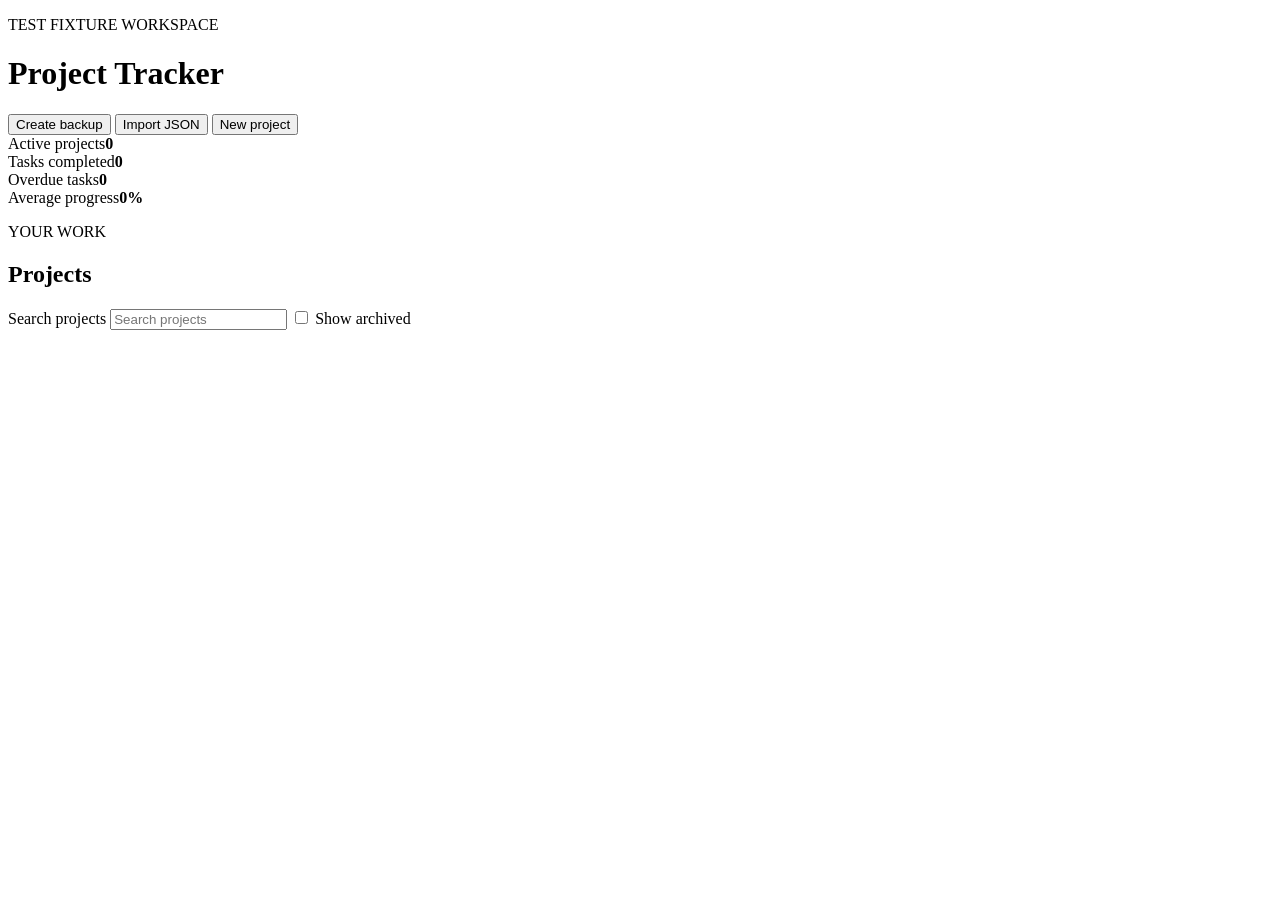
==== project_tracker/static/index.html @ 47c5f74f "Enhance TestFixture with actuator/sensor abstraction improvements and refined logging. Updated fixtu" ====
<!doctype html>
<html lang="en">
<head>
  <meta charset="utf-8">
  <meta name="viewport" content="width=device-width, initial-scale=1">
  <title>Cycle Test Project Tracker</title>
  <link rel="stylesheet" href="/styles.css">
</head>
<body>
  <header class="app-header">
    <div>
      <p class="eyebrow">TEST FIXTURE WORKSPACE</p>
      <h1>Project Tracker</h1>
    </div>
    <div class="header-actions">
      <button class="button secondary" id="backupButton" type="button">Create backup</button>
      <button class="button secondary" id="importButton" type="button">Import JSON</button>
      <button class="button primary" id="newProjectButton" type="button">New project</button>
      <input id="importFile" type="file" accept="application/json,.json" hidden>
    </div>
  </header>

  <main>
    <section id="dashboardView">
      <div class="summary-grid" aria-label="Project summary">
        <article class="summary-card"><span>Active projects</span><strong id="activeCount">0</strong></article>
        <article class="summary-card"><span>Tasks completed</span><strong id="completedTaskCount">0</strong></article>
        <article class="summary-card warning"><span>Overdue tasks</span><strong id="overdueCount">0</strong></article>
        <article class="summary-card"><span>Average progress</span><strong id="averageProgress">0%</strong></article>
      </div>

      <div class="section-heading">
        <div>
          <p class="eyebrow">YOUR WORK</p>
          <h2>Projects</h2>
        </div>
        <div class="filters">
          <label class="search-field">
            <span class="sr-only">Search projects</span>
            <input id="searchInput" type="search" placeholder="Search projects">
          </label>
          <label class="check-label">
            <input id="showArchived" type="checkbox">
            Show archived
          </label>
        </div>
      </div>

      <div id="projectGrid" class="project-grid"></div>
      <div id="emptyState" class="empty-state" hidden>
        <div class="empty-icon">+</div>
        <h3>No projects yet</h3>
        <p>Create your first project to start organizing fixture setup, testing, and results.</p>
        <button class="button primary" id="emptyNewButton" type="button">Create first project</button>
      </div>
    </section>

    <section id="editorView" hidden>
      <div class="editor-toolbar">
        <button class="text-button" id="backButton" type="button">← Back to projects</button>
        <div class="editor-actions">
          <span id="saveState" class="save-state">Not saved</span>
          <button class="button secondary" id="exportButton" type="button">Export JSON</button>
          <button class="button primary" id="saveButton" type="button">Save project</button>
          <button class="more-button" id="moreButton" type="button" aria-expanded="false" aria-label="More project actions">•••</button>
          <div class="action-menu" id="actionMenu" hidden>
            <button id="duplicateButton" type="button">Duplicate project</button>
            <button id="archiveButton" type="button">Archive project</button>
            <button id="deleteButton" class="danger-text" type="button">Delete project</button>
          </div>
        </div>
      </div>

      <div class="project-title-row">
        <div>
          <p class="eyebrow" id="editorProjectId">NEW PROJECT</p>
          <h2 id="editorTitle">Project intake</h2>
        </div>
        <div class="progress-ring" id="progressRing" aria-label="Project progress">
          <strong id="editorProgress">0%</strong>
          <span>complete</span>
        </div>
      </div>

      <nav class="tabs" aria-label="Project sections">
        <button class="tab active" data-tab="overview" type="button">Overview</button>
        <button class="tab" data-tab="tasks" type="button">Tasks <span id="taskTabCount" class="count-pill">0</span></button>
        <button class="tab" data-tab="timeline" type="button">Timeline</button>
      </nav>

      <form id="projectForm">
        <section class="tab-panel" id="overviewPanel">
          <div class="panel-card">
            <div class="panel-heading">
              <div><p class="eyebrow">INTAKE</p><h3>Project details</h3></div>
              <p>Fields marked * are required.</p>
            </div>
            <div class="form-grid">
              <label class="field span-2">Project name *
                <input name="name" required maxlength="200" placeholder="Example: Door latch endurance test">
              </label>
              <label class="field">Project ID
                <input name="id" maxlength="64" pattern="[a-z0-9][a-z0-9-]{0,63}" placeholder="Created from project name">
                <small>Lowercase letters, numbers, and hyphens</small>
              </label>
              <label class="field">Status
                <select name="status">
                  <option value="planning">Planning</option>
                  <option value="active">Active</option>
                  <option value="on_hold">On hold</option>
                  <option value="complete">Complete</option>
                  <option value="archived">Archived</option>
                </select>
              </label>
              <label class="field">Owner
                <input name="owner" maxlength="100" placeholder="Person responsible">
              </label>
              <label class="field">Fixture type
                <input name="fixtureType" maxlength="150" placeholder="Example: Torque fixture A">
              </label>
              <label class="field">Measurement type
                <select name="measurementType">
                  <option value="">Select one</option>
                  <option value="Force">Force</option>
                  <option value="Torque">Torque</option>
                  <option value="Force and torque">Force and torque</option>
                  <option value="Other">Other</option>
                </select>
              </label>
              <label class="field">Device under test
                <input name="deviceUnderTest" maxlength="250" placeholder="Part, assembly, revision, or serial number">
              </label>
              <label class="field">Request date
                <input name="requestDate" type="date">
              </label>
              <label class="field">Target completion date
                <input name="targetDate" type="date">
              </label>
              <label class="field">Target cycles
                <input name="cycleTarget" type="number" min="0" step="1" placeholder="0">
              </label>
              <label class="field span-2">Purpose / test objective
                <textarea name="purpose" rows="3" placeholder="What question should this test answer?"></textarea>
              </label>
            </div>
          </div>

          <div class="panel-card">
            <div class="panel-heading"><div><p class="eyebrow">DEFINITION</p><h3>Success and planning</h3></div></div>
            <div class="form-grid">
              <label class="field span-2">Acceptance criteria
                <textarea name="acceptanceCriteria" rows="4" placeholder="Define what makes the test pass or fail"></textarea>
              </label>
              <label class="field span-2">Risks, dependencies, or constraints
                <textarea name="risks" rows="3" placeholder="Parts, resources, safety concerns, or known blockers"></textarea>
              </label>
              <label class="field span-2">File links
                <textarea name="fileLinks" rows="2" placeholder="One drawing, procedure, data folder, or file path per line"></textarea>
              </label>
              <label class="field span-2">General notes
                <textarea name="notes" rows="4" placeholder="Additional context and decisions"></textarea>
              </label>
            </div>
          </div>
        </section>

        <section class="tab-panel" id="tasksPanel" hidden>
          <div class="task-summary" id="phaseSummary"></div>
          <div class="panel-card">
            <div class="panel-heading">
              <div><p class="eyebrow">CHECKLIST</p><h3>Project tasks</h3></div>
              <button class="button secondary" id="addTaskButton" type="button">Add task</button>
            </div>
            <div id="taskList" class="task-list"></div>
          </div>
        </section>

        <section class="tab-panel" id="timelinePanel" hidden>
          <div class="timeline-layout">
            <div class="panel-card">
              <div class="panel-heading"><div><p class="eyebrow">SCHEDULE</p><h3>Upcoming work</h3></div></div>
              <div id="upcomingList" class="upcoming-list"></div>
            </div>
            <div class="panel-card">
              <div class="panel-heading"><div><p class="eyebrow">ACTIVITY</p><h3>Project history</h3></div></div>
              <ol id="historyList" class="history-list"></ol>
            </div>
          </div>
        </section>
      </form>
    </section>
  </main>

  <template id="taskTemplate">
    <article class="task-row">
      <div class="task-order">
        <button type="button" data-action="up" aria-label="Move task up">↑</button>
        <button type="button" data-action="down" aria-label="Move task down">↓</button>
      </div>
      <label class="task-status-label">
        <span class="sr-only">Task status</span>
        <select data-field="status">
          <option value="pending">Pending</option>
          <option value="in_progress">In progress</option>
          <option value="blocked">Blocked</option>
          <option value="done">Done</option>
        </select>
      </label>
      <div class="task-fields">
        <input class="task-title" data-field="title" required maxlength="200" placeholder="Task title">
        <div class="task-meta">
          <input data-field="phase" maxlength="100" placeholder="Phase">
          <input data-field="owner" maxlength="100" placeholder="Owner">
          <input data-field="dueDate" type="date" aria-label="Due date">
        </div>
        <textarea data-field="notes" rows="2" placeholder="Notes"></textarea>
        <input class="blocked-reason" data-field="blockedReason" maxlength="1000" placeholder="Why is this blocked?" hidden>
      </div>
      <button class="remove-task" type="button" data-action="remove" aria-label="Remove task">×</button>
    </article>
  </template>

  <div id="toast" class="toast" role="status" aria-live="polite" hidden></div>
  <script src="/app.js"></script>
</body>
</html>
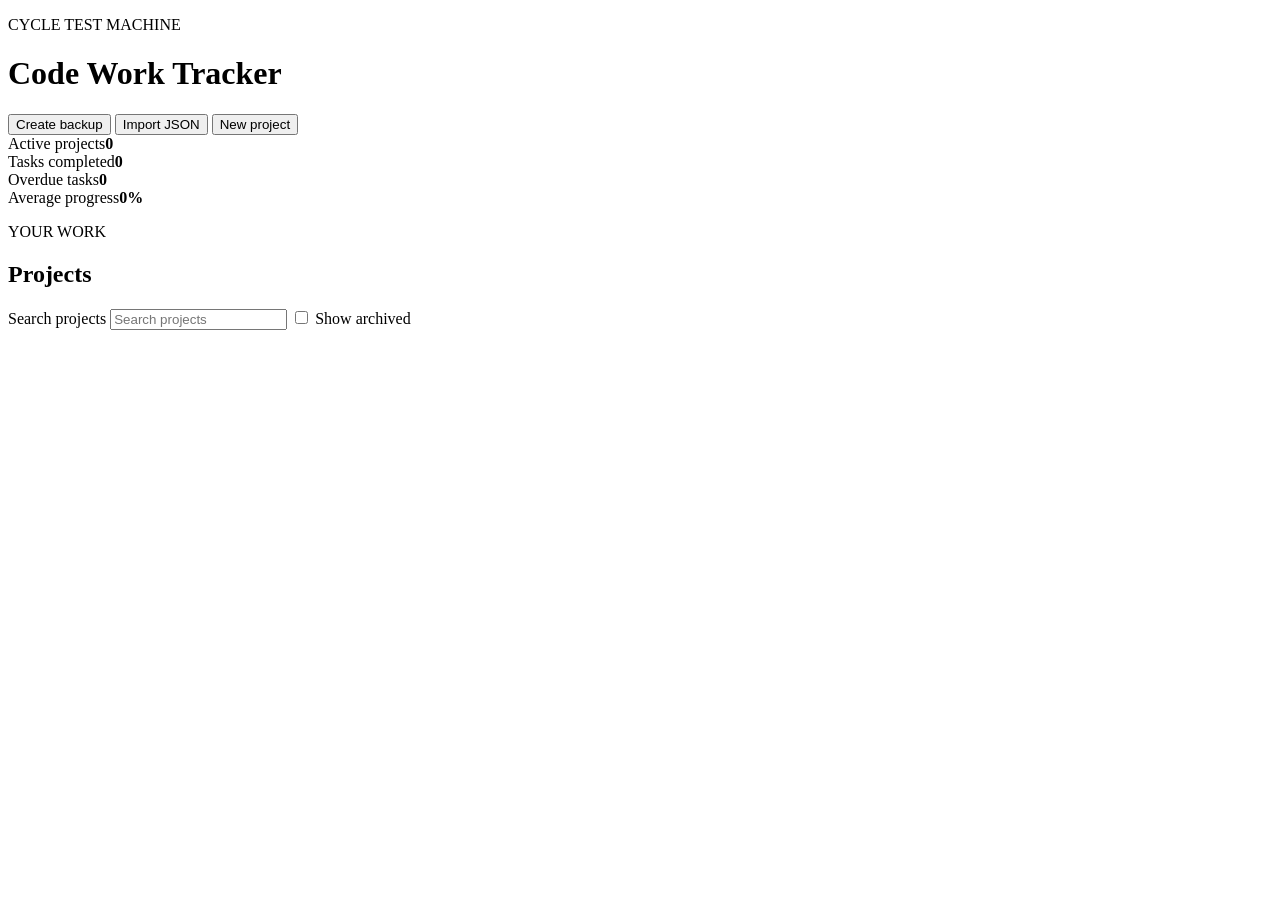
==== commit 7e197782: "Reframe project tracker for code-work intake and AI handoff. Replace test-run fields with problem/re" ====
--- a/project_tracker/static/index.html
+++ b/project_tracker/static/index.html
@@ -3,14 +3,14 @@
 <head>
   <meta charset="utf-8">
   <meta name="viewport" content="width=device-width, initial-scale=1">
-  <title>Cycle Test Project Tracker</title>
+  <title>Cycle Test Code Tracker</title>
   <link rel="stylesheet" href="/styles.css">
 </head>
 <body>
   <header class="app-header">
     <div>
-      <p class="eyebrow">TEST FIXTURE WORKSPACE</p>
-      <h1>Project Tracker</h1>
+      <p class="eyebrow">CYCLE TEST MACHINE</p>
+      <h1>Code Work Tracker</h1>
     </div>
     <div class="header-actions">
       <button class="button secondary" id="backupButton" type="button">Create backup</button>
@@ -50,7 +50,7 @@
       <div id="emptyState" class="empty-state" hidden>
         <div class="empty-icon">+</div>
         <h3>No projects yet</h3>
-        <p>Create your first project to start organizing fixture setup, testing, and results.</p>
+        <p>Capture the problem, requirements, and context for each code change so you can hand it to AI when you are ready.</p>
         <button class="button primary" id="emptyNewButton" type="button">Create first project</button>
       </div>
     </section>
@@ -60,6 +60,7 @@
         <button class="text-button" id="backButton" type="button">← Back to projects</button>
         <div class="editor-actions">
           <span id="saveState" class="save-state">Not saved</span>
+          <button class="button secondary" id="copyBriefButton" type="button">Copy AI brief</button>
           <button class="button secondary" id="exportButton" type="button">Export JSON</button>
           <button class="button primary" id="saveButton" type="button">Save project</button>
           <button class="more-button" id="moreButton" type="button" aria-expanded="false" aria-label="More project actions">•••</button>
@@ -97,7 +98,7 @@
             </div>
             <div class="form-grid">
               <label class="field span-2">Project name *
-                <input name="name" required maxlength="200" placeholder="Example: Door latch endurance test">
+                <input name="name" required maxlength="200" placeholder="Example: Persist current cycle count on ESP32">
               </label>
               <label class="field">Project ID
                 <input name="id" maxlength="64" pattern="[a-z0-9][a-z0-9-]{0,63}" placeholder="Created from project name">
@@ -115,50 +116,47 @@
               <label class="field">Owner
                 <input name="owner" maxlength="100" placeholder="Person responsible">
               </label>
-              <label class="field">Fixture type
-                <input name="fixtureType" maxlength="150" placeholder="Example: Torque fixture A">
-              </label>
-              <label class="field">Measurement type
-                <select name="measurementType">
-                  <option value="">Select one</option>
-                  <option value="Force">Force</option>
-                  <option value="Torque">Torque</option>
-                  <option value="Force and torque">Force and torque</option>
-                  <option value="Other">Other</option>
-                </select>
-              </label>
-              <label class="field">Device under test
-                <input name="deviceUnderTest" maxlength="250" placeholder="Part, assembly, revision, or serial number">
-              </label>
               <label class="field">Request date
                 <input name="requestDate" type="date">
               </label>
               <label class="field">Target completion date
                 <input name="targetDate" type="date">
               </label>
-              <label class="field">Target cycles
-                <input name="cycleTarget" type="number" min="0" step="1" placeholder="0">
-              </label>
-              <label class="field span-2">Purpose / test objective
-                <textarea name="purpose" rows="3" placeholder="What question should this test answer?"></textarea>
-              </label>
             </div>
           </div>
 
           <div class="panel-card">
-            <div class="panel-heading"><div><p class="eyebrow">DEFINITION</p><h3>Success and planning</h3></div></div>
+            <div class="panel-heading">
+              <div>
+                <p class="eyebrow">AI HANDOFF</p>
+                <h3>Problem and context</h3>
+              </div>
+              <p>Fill this in so you can paste a complete brief into Cursor or another AI later.</p>
+            </div>
             <div class="form-grid">
+              <label class="field span-2">Problem
+                <textarea name="problem" rows="4" placeholder="What is broken, missing, or unclear? What should change?"></textarea>
+              </label>
+              <label class="field span-2">Requirements
+                <textarea name="requirements" rows="4" placeholder="What must the finished change do? Include must-haves and nice-to-haves."></textarea>
+              </label>
+              <label class="field span-2">Context for AI
+                <textarea name="context" rows="5" placeholder="Background, current behavior, related decisions, edge cases, or anything else an AI should know before coding."></textarea>
+              </label>
+              <label class="field span-2">Relevant files / paths
+                <textarea name="relevantFiles" rows="3" placeholder="One path or file per line, e.g. TestFixtureV5.5/TestFixtureV7.ino"></textarea>
+              </label>
               <label class="field span-2">Acceptance criteria
-                <textarea name="acceptanceCriteria" rows="4" placeholder="Define what makes the test pass or fail"></textarea>
-              </label>
-              <label class="field span-2">Risks, dependencies, or constraints
-                <textarea name="risks" rows="3" placeholder="Parts, resources, safety concerns, or known blockers"></textarea>
-              </label>
-              <label class="field span-2">File links
-                <textarea name="fileLinks" rows="2" placeholder="One drawing, procedure, data folder, or file path per line"></textarea>
+                <textarea name="acceptanceCriteria" rows="3" placeholder="How will you know the change works? What should you be able to verify?"></textarea>
+              </label>
+              <label class="field span-2">Constraints
+                <textarea name="constraints" rows="2" placeholder="Limits, compatibility needs, performance, safety, or things that must not change"></textarea>
+              </label>
+              <label class="field span-2">Hardware / fixture notes (optional)
+                <textarea name="hardwareNotes" rows="2" placeholder="Only if this change depends on a specific fixture, sensor, or physical setup"></textarea>
               </label>
               <label class="field span-2">General notes
-                <textarea name="notes" rows="4" placeholder="Additional context and decisions"></textarea>
+                <textarea name="notes" rows="3" placeholder="Working notes, decisions, or reminders for yourself"></textarea>
               </label>
             </div>
           </div>
@@ -168,7 +166,11 @@
           <div class="task-summary" id="phaseSummary"></div>
           <div class="panel-card">
             <div class="panel-heading">
-              <div><p class="eyebrow">CHECKLIST</p><h3>Project tasks</h3></div>
+              <div>
+                <p class="eyebrow">OPTIONAL CHECKLIST</p>
+                <h3>Project tasks</h3>
+                <p class="panel-note">Use these if they help you remember where you are. Delete any you do not need.</p>
+              </div>
               <button class="button secondary" id="addTaskButton" type="button">Add task</button>
             </div>
             <div id="taskList" class="task-list"></div>
@@ -207,7 +209,7 @@
         </select>
       </label>
       <div class="task-fields">
-        <input class="task-title" data-field="title" required maxlength="200" placeholder="Task title">
+        <input class="task-title" data-field="title" maxlength="200" placeholder="Task title">
         <div class="task-meta">
           <input data-field="phase" maxlength="100" placeholder="Phase">
           <input data-field="owner" maxlength="100" placeholder="Owner">
@@ -220,6 +222,17 @@
     </article>
   </template>
 
+  <div id="confirmModal" class="modal" hidden>
+    <div class="modal-card" role="dialog" aria-modal="true" aria-labelledby="confirmTitle">
+      <h3 id="confirmTitle">Are you sure?</h3>
+      <p id="confirmMessage"></p>
+      <div class="modal-actions">
+        <button class="button secondary" id="confirmNo" type="button">No</button>
+        <button class="button danger" id="confirmYes" type="button">Yes</button>
+      </div>
+    </div>
+  </div>
+
   <div id="toast" class="toast" role="status" aria-live="polite" hidden></div>
   <script src="/app.js"></script>
 </body>
